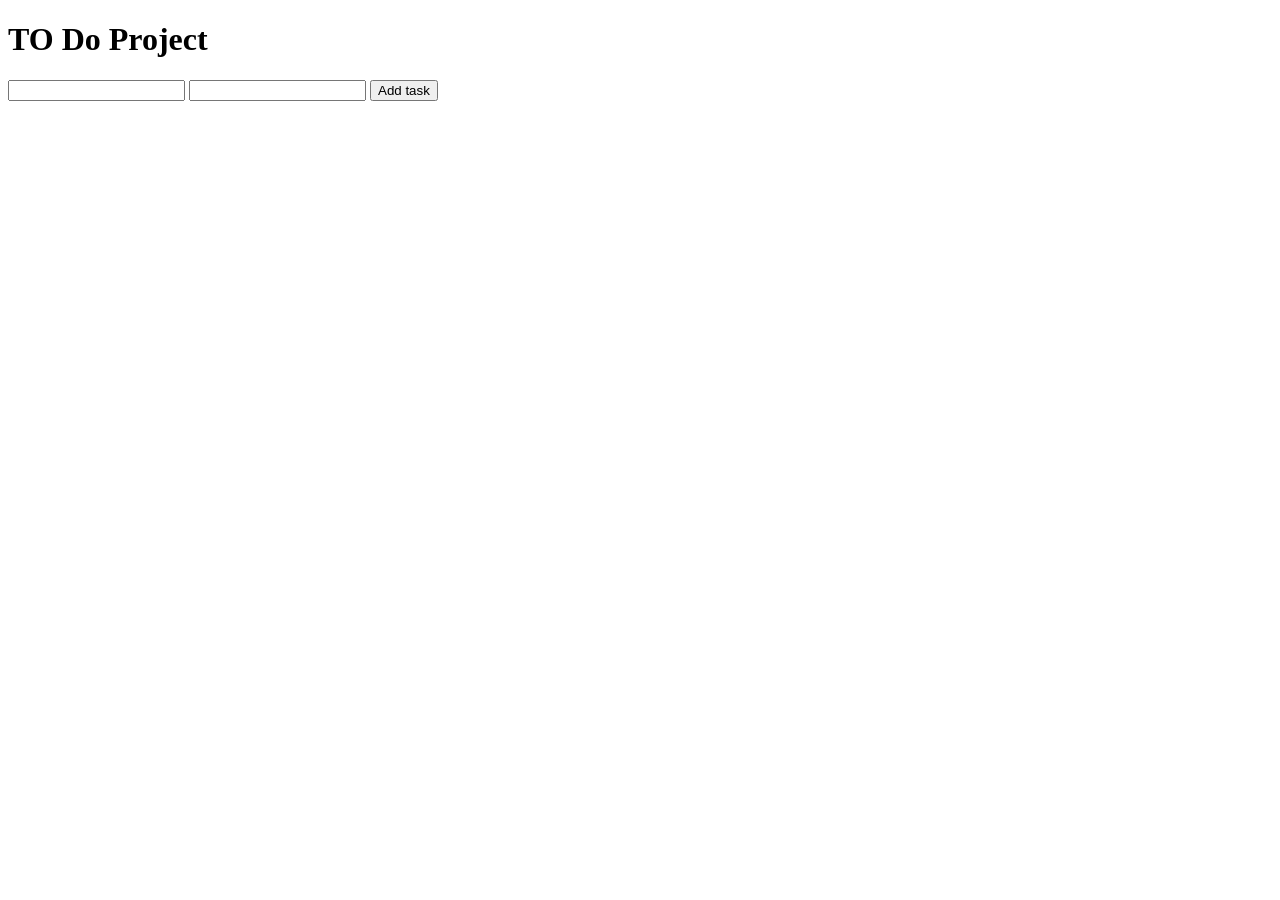
==== index.html @ 50a178fe "Add files via upload" ====
<!DOCTYPE html> 
  <html lang="en">
    <head>
      <meta charset="UTF-8">
      <meta name="viewport" content="width=device-width, initial-scale=1.0">
      <title>Document</title>

      <link rel="todo.css">
    </head>
    <body>
      <h1>TO Do Project</h1>
      <input type="text" id="input-title">
      <input type="text" id="input-description">
      <button onclick="addTask()">Add task</button>
      <ul id="todo-box">
       
      </ul>
      <script>
      
        const todolist=[];
        

        function addTask(){ 
         let tasktitle= document.getElementById("input-title").value;
         let taskdescription = document.getElementById("input-description").value;
         let newtask={
          id: Date.now(),
          title:tasktitle,
          description:taskdescription , 
          complete:false
         }
          todolist.push(newtask);
          displayTasks();
        };


        function displayTasks(){
           todolist = document.getElementById("todo-box");
           todolist.innerHTML='';
         
          for(let i=0; i<todolist.length; i++){
              const li= document.createElement("li");
              li.innerHTML =`Task:  ${todolist[i].title} Decreption: <p>${todolist[i].description}</p>`;
          };
          
            todolist.appendChild(li);   
        };


        function iscompleted(number){
           todolist.complete === true;
        };
        function delet(number){
      
           
        };
        function update(number){};
      </script>
    </body>
</html>
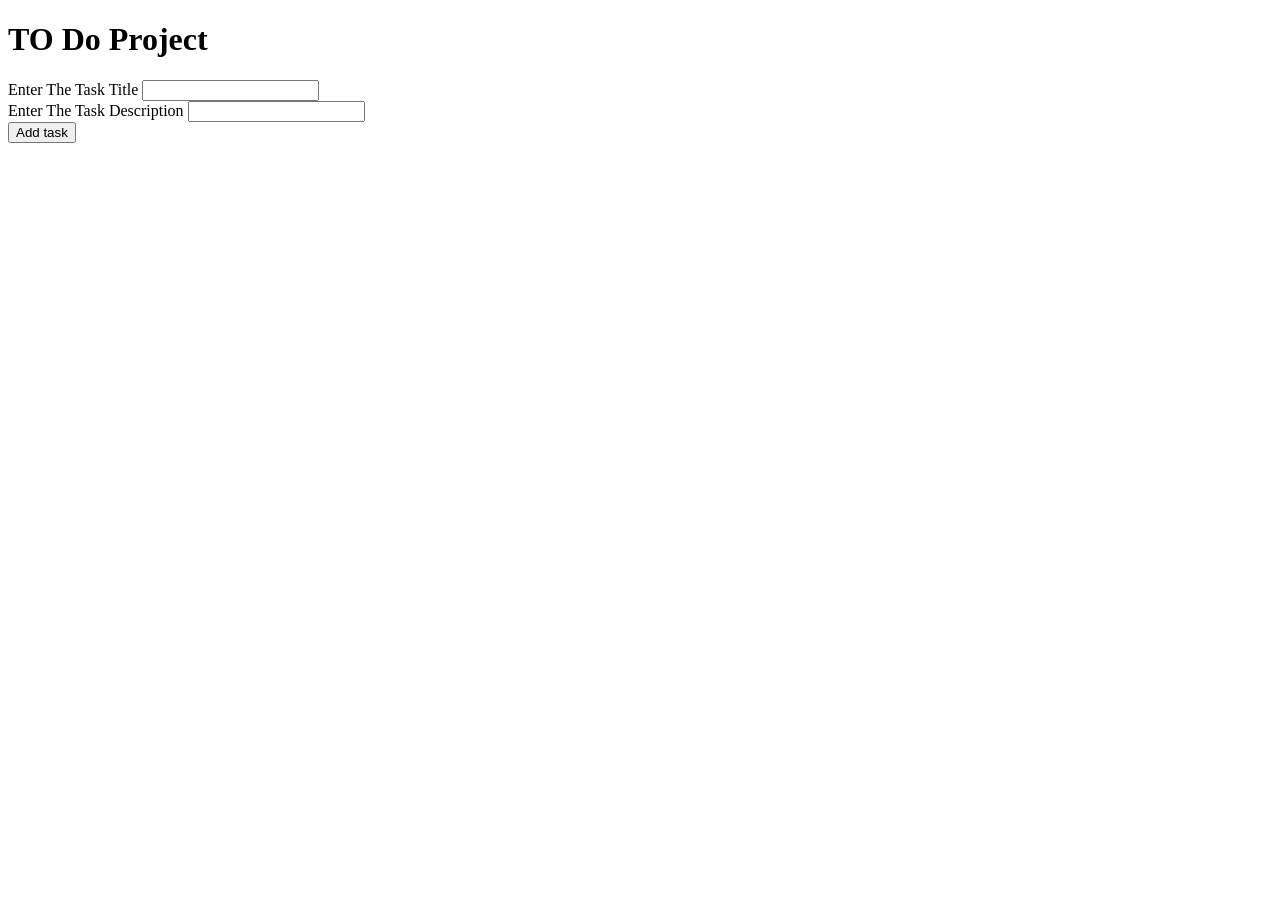
==== commit b59a5520: "update code" ====
--- a/index.html
+++ b/index.html
@@ -1,60 +1,30 @@
-<!DOCTYPE html> 
-  <html lang="en">
-    <head>
-      <meta charset="UTF-8">
-      <meta name="viewport" content="width=device-width, initial-scale=1.0">
-      <title>Document</title>
-
-      <link rel="todo.css">
-    </head>
-    <body>
-      <h1>TO Do Project</h1>
-      <input type="text" id="input-title">
-      <input type="text" id="input-description">
-      <button onclick="addTask()">Add task</button>
-      <ul id="todo-box">
-       
-      </ul>
-      <script>
-      
-        const todolist=[];
-        
-
-        function addTask(){ 
-         let tasktitle= document.getElementById("input-title").value;
-         let taskdescription = document.getElementById("input-description").value;
-         let newtask={
-          id: Date.now(),
-          title:tasktitle,
-          description:taskdescription , 
-          complete:false
-         }
-          todolist.push(newtask);
-          displayTasks();
-        };
-
-
-        function displayTasks(){
-           todolist = document.getElementById("todo-box");
-           todolist.innerHTML='';
-         
-          for(let i=0; i<todolist.length; i++){
-              const li= document.createElement("li");
-              li.innerHTML =`Task:  ${todolist[i].title} Decreption: <p>${todolist[i].description}</p>`;
-          };
-          
-            todolist.appendChild(li);   
-        };
-
-
-        function iscompleted(number){
-           todolist.complete === true;
-        };
-        function delet(number){
-      
-           
-        };
-        function update(number){};
-      </script>
-    </body>
+<!DOCTYPE html> 
+  <html lang="en">
+    <head>
+      <meta charset="UTF-8">
+      <meta name="viewport" content="width=device-width, initial-scale=1.0">
+      <title>Document</title>
+     
+      <link rel="stylesheet" href="main.css">
+      
+    </head>
+    <body>
+      <div class="input-area">
+          <h1>TO Do Project</h1>
+
+        <div class="field">
+              <label for="input-title">Enter The Task Title</label>
+              <input type="text" id="input-title" class="input-box">
+        </div>
+        <div class="field">
+              <label for="input-description">Enter The Task Description</label>
+              <input type="text" id="input-description" class="input-box">
+        </div>
+
+          <button onclick="addTask()" class="btn-style">Add task</button>
+      </div>
+      <ul id="todo-box" class="todo-box">
+      </ul>
+       <script src="main.js"></script>
+    </body>
 </html>
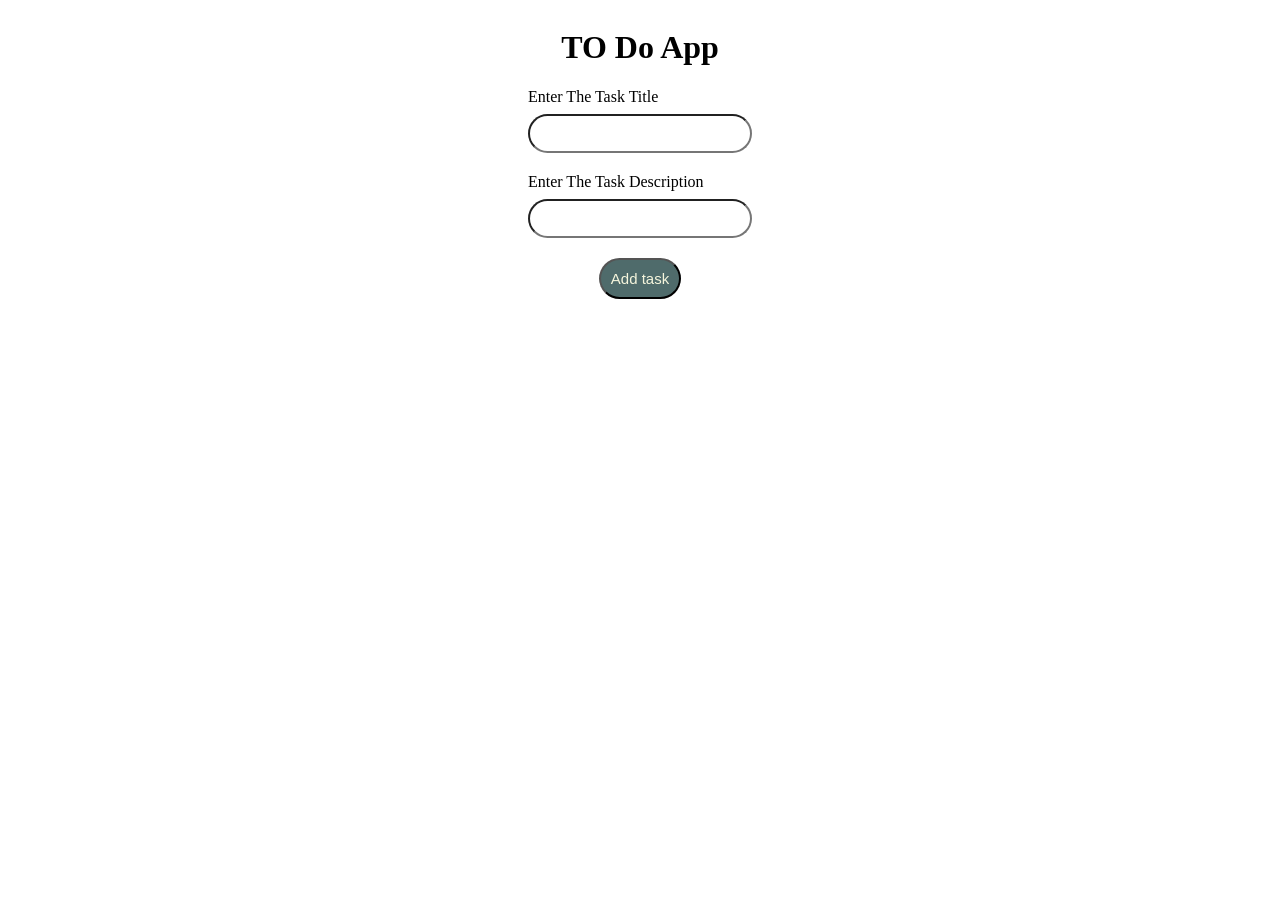
==== commit 0ac8b322: "Update index.html" ====
--- a/index.html
+++ b/index.html
@@ -10,7 +10,7 @@
     </head>
     <body>
       <div class="input-area">
-          <h1>TO Do Project</h1>
+          <h1>TO Do App</h1>
 
         <div class="field">
               <label for="input-title">Enter The Task Title</label>
@@ -27,4 +27,4 @@
       </ul>
        <script src="main.js"></script>
     </body>
-</html>+</html>
--- a/main.css
+++ b/main.css
@@ -0,0 +1,79 @@
+body{
+ 
+}
+
+.input-area{
+    display: flex;
+    flex-direction: column;
+    align-items: center;
+    margin-bottom: 10px;
+}
+
+.field{
+    display: flex;
+    flex-direction: column;
+    gap: 8px;
+    margin-bottom: 20px;
+}
+.input-box{
+    width: 200px;
+    padding: 10px;
+    border-radius: 20px;
+}
+.todo-box {
+  display: none;
+  /* display: flex; */
+  flex-direction: column;
+  justify-content: center;
+  align-items: center; 
+  margin: auto;
+  border : solid 2px black ;
+  border-radius: 8px;
+  color: wheat;
+  background-color: rgb(8, 29, 49);
+  width: 50%;
+  padding: 50px;
+}
+ul li {
+  display: flex;
+  justify-content: space-between;
+
+}
+.btn-style{
+  background-color: rgb(79, 107, 107);
+  color:beige;
+  font-size: 15px;
+  border-radius: 25px;
+  padding: 10px;
+  cursor: pointer;
+}
+.input-box{
+  border-radius: 25px;
+  padding: 10px;
+}
+.task-card{
+    width: 95%;
+    background-color: white;
+    padding: 5px;
+    margin-bottom: 10px;
+    border-radius: 20px;
+    box-shadow: 0px 5px 15px rgba(0,0,0,.15);
+}
+.task-title{
+    margin-bottom: 10px;
+    padding-left: 15px;
+    padding-right: 15px;
+    color:rgb(50, 81, 121);
+    font-size: 24px;
+}
+.task-description{
+    margin-bottom: 10px;
+    color: rgb(85, 84, 84);
+    font-size: 18px;
+}
+.buttons{
+    display: flex;
+    flex-direction: column;
+    gap: 6px;
+    padding: 15px;
+}
